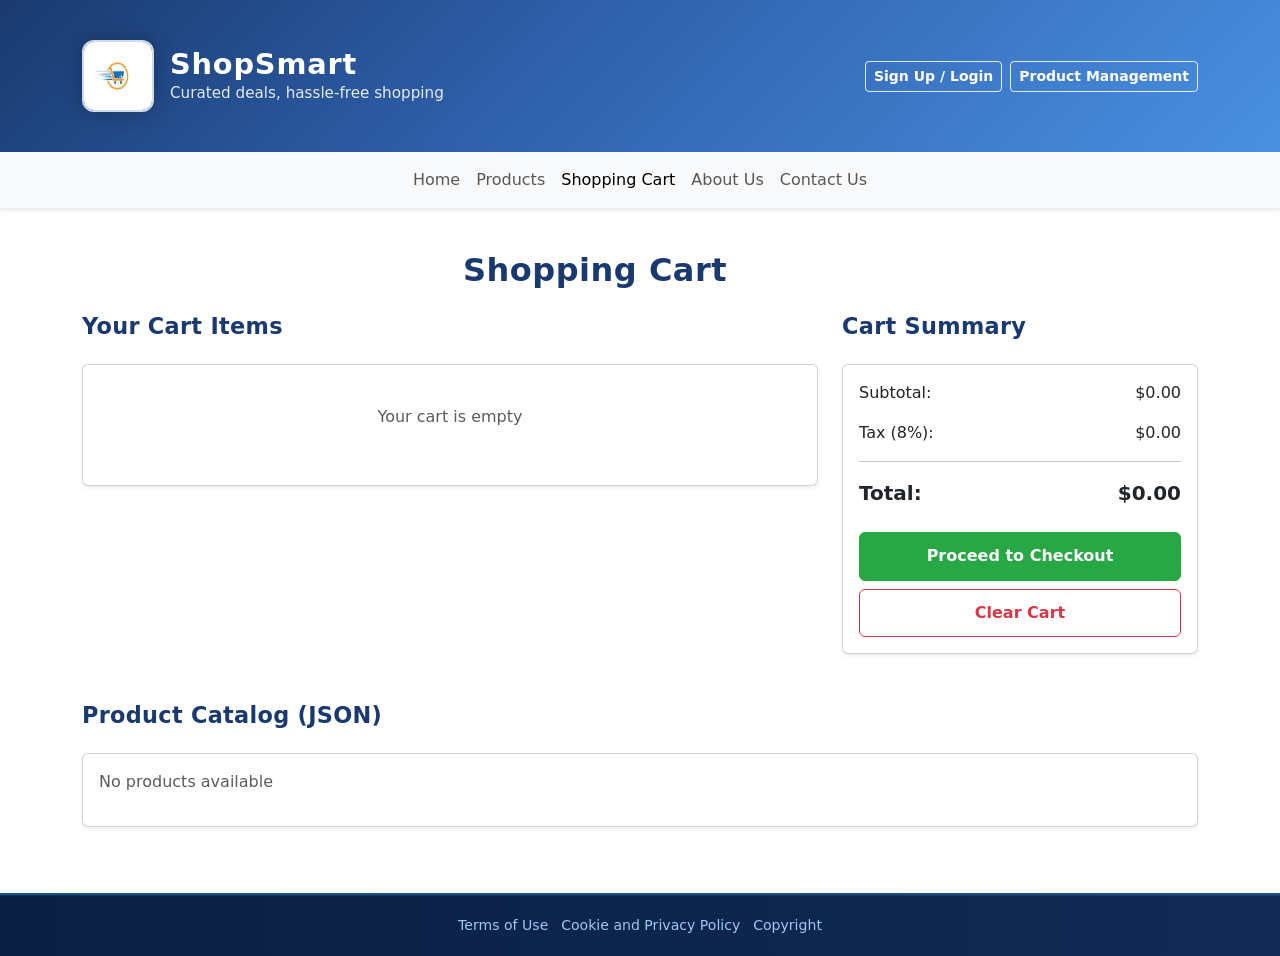
==== cart.html @ 152b02a8 "implemented ajax" ====
<!DOCTYPE html>
<html lang="en">

<head>
    <meta charset="UTF-8">
    <meta name="viewport" content="width=device-width, initial-scale=1.0">
    <title>Shopping Cart - ShopSmart</title>
    <link rel="stylesheet" href="css/styles.css">
    <link href="https://cdn.jsdelivr.net/npm/bootstrap@5.3.8/dist/css/bootstrap.min.css" rel="stylesheet"
        integrity="sha384-sRIl4kxILFvY47J16cr9ZwB07vP4J8+LH7qKQnuqkuIAvNWLzeN8tE5YBujZqJLB" crossorigin="anonymous">
    <script defer src="https://cdn.jsdelivr.net/npm/bootstrap@5.3.8/dist/js/bootstrap.bundle.min.js"
        integrity="sha384-FKyoEForCGlyvwx9Hj09JcYn3nv7wiPVlz7YYwJrWVcXK/BmnVDxM+D2scQbITxI"
        crossorigin="anonymous"></script>
    <script src="https://code.jquery.com/jquery-3.6.0.min.js"></script>
</head>

<body>

    <!-- Header -->
    <header class="welcome-banner">
        <div class="container d-flex align-items-center justify-content-between py-3">
            <div class="brand d-flex align-items-center gap-3">
                <img class="brand-logo" src="images/storelogo.jpg" alt="Store Logo" width="72" height="72">
                <div>
                    <h1 class="brand-title mb-0">ShopSmart</h1>
                    <p class="brand-tagline mb-0">Curated deals, hassle-free shopping</p>
                </div>
            </div>
            <div class="d-flex gap-2">
                <a class="btn btn-outline-light btn-sm" href="signup.html">Sign Up / Login</a>
                <a class="btn btn-outline-light btn-sm" href="productmanagement.html">Product Management</a>
            </div>
        </div>
    </header>

    <!-- Nav Bar -->
    <nav class="navbar navbar-expand-lg navbar-light bg-light shadow-sm">
        <div class="container">
            <button class="navbar-toggler" type="button" data-bs-toggle="collapse" data-bs-target="#mainNav"
                aria-controls="mainNav" aria-expanded="false" aria-label="Toggle navigation">
                <span class="navbar-toggler-icon"></span>
            </button>
            <div class="collapse navbar-collapse" id="mainNav">
                <ul class="navbar-nav mx-auto mb-2 mb-lg-0 justify-content-center">
                    <li class="nav-item">
                        <a class="nav-link" href="index.html">Home</a>
                    </li>
                    <li class="nav-item">
                        <a class="nav-link" href="index.html#products">Products</a>
                    </li>
                    <li class="nav-item">
                        <a class="nav-link active" aria-current="page" href="cart.html">Shopping Cart</a>
                    </li>
                    <li class="nav-item">
                        <a class="nav-link" href="#">About Us</a>
                    </li>
                    <li class="nav-item">
                        <a class="nav-link" href="#">Contact Us</a>
                    </li>
                </ul>
            </div>
        </div>
    </nav>

    <!-- Main Content -->
    <section class="main-content mt-4 mb-5 flex-grow-1">
        <div class="container">
            <h1 class="text-center mb-4">Shopping Cart</h1>

            <!-- Shopping Cart Section -->
            <div class="row mb-5">
                <div class="col-lg-8">
                    <h3>Your Cart Items</h3>
                    <div class="card shadow-sm">
                        <div class="card-body">
                            <div id="cartItemsContainer">
                                <p class="text-muted text-center py-4">Your cart is empty</p>
                            </div>
                        </div>
                    </div>
                </div>

                <!-- Cart Summary Section -->
                <div class="col-lg-4">
                    <h3>Cart Summary</h3>
                    <div class="card shadow-sm sticky-top" style="top: 20px;">
                        <div class="card-body">
                            <div class="d-flex justify-content-between mb-3">
                                <span>Subtotal:</span>
                                <span id="cartSubtotal">$0.00</span>
                            </div>
                            <div class="d-flex justify-content-between mb-3">
                                <span>Tax (8%):</span>
                                <span id="cartTax">$0.00</span>
                            </div>
                            <hr>
                            <div class="d-flex justify-content-between mb-4 fs-5 fw-bold">
                                <span>Total:</span>
                                <span id="cartTotal">$0.00</span>
                            </div>
                            <button type="button" class="btn btn-success w-100 mb-2" id="checkoutBtn">Proceed to Checkout</button>
                            <button type="button" class="btn btn-outline-danger w-100" id="clearCartBtn">Clear Cart</button>
                        </div>
                    </div>
                </div>
            </div>

            <!-- Product JSON Document Display Section -->
            <div class="row mt-5">
                <div class="col-12">
                    <h3>Product Catalog (JSON)</h3>
                    <div class="card shadow-sm">
                        <div class="card-body">
                            <div id="productJsonDisplay">
                                <p class="text-muted">Loading product data...</p>
                            </div>
                        </div>
                    </div>
                </div>
            </div>
        </div>
    </section>

    <!-- Footer -->
    <footer class="website-terms">
        <div class="container">
            <p><a href="">Terms of Use</a></p>
            <p><a href="">Cookie and Privacy Policy</a></p>
            <p><a href="">Copyright</a></p>
        </div>
    </footer>

    <script src="js/cart.js"></script>
    <script src="js/main.js"></script>
</body>

</html>
---- css/styles.css ----
body {
	display: flex;
	flex-direction: column;
	min-height: 100vh;
	font-family: Arial, Helvetica, sans-serif;
	margin: 0;
	padding: 0;
	background: #f5f7fb;
	color: #222;
}

header.welcome-banner {
	background: linear-gradient(135deg, #1a3a6f 0%, #2e5ea8 40%, #4a90e2 100%);
	padding: 1.5rem 0;
	color: #fff;
	box-shadow: 0 4px 16px rgba(0,0,0,0.15);
}

header.welcome-banner .brand-logo {
	border: 2px solid rgba(255,255,255,0.8);
	border-radius: 12px;
	box-shadow: 0 0 20px rgba(0,0,0,0.25);
}

header.welcome-banner .brand-title {
	font-size: 1.8rem;
	font-weight: 700;
	margin: 0;
	letter-spacing: 0.8px;
}

header.welcome-banner .brand-tagline {
	font-size: 0.95rem;
	opacity: 0.88;
	margin: 0;
}

header.welcome-banner .btn {
	border-color: rgba(255,255,255,0.85);
	color: #fff;
	font-weight: 600;
}

header.welcome-banner .btn:hover {
	background: rgba(255,255,255,0.2);
}

nav {
	background: #e4dede;
	box-shadow: 0 2px 8px rgba(0,0,0,0.08);
	border-bottom: 1px solid rgba(0,0,0,0.05);
}

.main-content {
	padding: 18px 20px;
	flex: 1 0 auto;
}

/* Center only main-content (keeps header/nav/footer unchanged) */
.main-content {
	display: flex;
	flex-direction: column;
	align-items: center;
}
.main-content h1 {
	text-align: center;
	margin-right: 90px;
}
.main-content form {
	width: 100%;
	max-width: 520px;
	box-sizing: border-box;
}
.main-content .form-control {
	width: 100%;
	max-width: 420px;
}

/* Keep labels on one line in main content, allow wrapping on very small screens */
.main-content .col-form-label {
	white-space: nowrap;
}
@media (max-width: 420px) {
	.main-content .col-form-label { white-space: normal; }
}

.welcome-msg {
	padding: 18px 20px;
	flex: 1 0 auto;
	text-align: center;
}

/* Shorter inputs for signup form */
.main-content .form-control {
    max-width: 420px;
	border-color: rgb(77, 77, 77);
}

.col-form-label {
	margin-left: 3px;
}

.advertisements img {
	max-width: 220px;
	height: auto;
	display: block;
	margin: 8px auto;
	border: 2px solid #e0e0e0;
	border-radius: 6px;
	padding: 6px;
	background: #fff;
}


footer.website-terms {
	background: linear-gradient(90deg, #0a1f43 0%, #112b55 100%);
	color: #e5eaf6;
	padding: 1.25rem 1rem;
	text-align: center;
	border-top: 2px solid #1e4f8d;
	box-shadow: inset 0 1px 0 rgba(255,255,255,0.06);
}

footer.website-terms .container {
	display: flex;
	flex-wrap: wrap;
	justify-content: center;
	gap: 0.8rem;
	align-items: center;
}

footer.website-terms p {
	margin: 0;
	font-size: 0.88rem;
	opacity: 0.95;
}

footer.website-terms a {
	color: #a6d1ff;
	text-decoration: none;
	transition: color 0.2s ease, text-decoration 0.2s ease;
}

footer.website-terms a:hover {
	color: #ffffff;
	text-decoration: underline;
}


/* additional styling for improved professionalism */
.navbar-brand {
    font-weight: 700;
    font-size: 1.25rem;
    letter-spacing: 0.5px;
}

.card {
    border-radius: 10px;
}

/* ensure headers and leads have good spacing */
.welcome-msg h1 {
    margin-bottom: 0.5rem;
}
.welcome-msg .lead {
    margin-top: 0.5rem;
}

/* ========== SHOPPING CART STYLES ========== */

/* Product Cards Styling */
.product-card {
    transition: all 0.3s cubic-bezier(0.4, 0, 0.2, 1);
    border: none;
    border-radius: 12px;
    overflow: hidden;
    background: #fff;
    box-shadow: 0 2px 8px rgba(0, 0, 0, 0.08);
    position: relative;
}

.product-card:hover {
    transform: translateY(-8px);
    box-shadow: 0 12px 24px rgba(74, 144, 226, 0.2) !important;
}

.product-card .card-body {
    padding: 1.5rem;
}

.product-card .card-title {
    font-size: 1.1rem;
    font-weight: 700;
    color: #1a3a6f;
    margin-bottom: 0.75rem;
    line-height: 1.3;
    overflow: hidden;
    text-overflow: ellipsis;
    display: -webkit-box;
    -webkit-line-clamp: 2;
    -webkit-box-orient: vertical;
}

.product-card .product-details {
    font-size: 0.9rem;
    color: #666;
    line-height: 1.6;
}

.product-card .product-details p {
    margin-bottom: 0.5rem;
}

.product-card .product-details strong {
    color: #1a3a6f;
    font-weight: 600;
}

.product-card .product-details small {
    font-size: 0.8rem;
    color: #999;
    display: block;
    margin-top: 0.5rem;
}

.product-card .product-qty-input,
.product-card .product-qty {
    border: 1.5px solid #ddd;
    border-radius: 8px;
    padding: 0.6rem 0.8rem;
    font-size: 0.95rem;
    transition: all 0.2s ease;
}

.product-card .product-qty-input:focus,
.product-card .product-qty:focus {
    border-color: #4a90e2;
    box-shadow: 0 0 0 3px rgba(74, 144, 226, 0.1);
    outline: none;
}

.add-to-cart-btn,
.add-to-cart-home-btn {
    background: linear-gradient(135deg, #4a90e2 0%, #357abd 100%);
    border: none;
    color: white;
    font-weight: 600;
    font-size: 0.95rem;
    padding: 0.65rem 1.2rem;
    border-radius: 8px;
    transition: all 0.3s ease;
    cursor: pointer;
    box-shadow: 0 2px 8px rgba(74, 144, 226, 0.3);
}

.add-to-cart-btn:hover,
.add-to-cart-home-btn:hover {
    background: linear-gradient(135deg, #357abd 0%, #2a5a99 100%);
    transform: translateY(-2px);
    box-shadow: 0 4px 12px rgba(74, 144, 226, 0.4);
}

.add-to-cart-btn:active,
.add-to-cart-home-btn:active {
    transform: translateY(0);
}

.remove-product-btn {
    background: linear-gradient(135deg, #dc3545 0%, #c82333 100%);
    border: none;
    color: white;
    font-weight: 600;
    font-size: 0.95rem;
    padding: 0.65rem 1.2rem;
    border-radius: 8px;
    transition: all 0.3s ease;
    cursor: pointer;
    box-shadow: 0 2px 8px rgba(220, 53, 69, 0.3);
}

.remove-product-btn:hover {
    background: linear-gradient(135deg, #c82333 0%, #bd2130 100%);
    transform: translateY(-2px);
    box-shadow: 0 4px 12px rgba(220, 53, 69, 0.4);
}

.remove-product-btn:active {
    transform: translateY(0);
}

/* Cart Items Table Styling */
.table-responsive {
    border-radius: 8px;
    overflow: hidden;
}

.table {
    margin-bottom: 0;
}

.table thead th {
    background-color: #f0f3f7;
    color: #1a3a6f;
    font-weight: 600;
    border-bottom: 2px solid #4a90e2;
    padding: 1rem;
}

.table tbody tr {
    border-bottom: 1px solid #e0e0e0;
}

.table tbody tr:hover {
    background-color: #f9fafb;
}

.cart-item td {
    vertical-align: middle;
    padding: 0.75rem 1rem;
}

.cart-qty-input {
    border: 1px solid #ddd;
    border-radius: 6px;
    text-align: center;
}

.cart-qty-input:focus {
    border-color: #4a90e2;
    box-shadow: 0 0 0 0.2rem rgba(74, 144, 226, 0.25);
}

.remove-item-btn {
    padding: 0.35rem 0.75rem;
    font-size: 0.85rem;
    white-space: nowrap;
}

/* Cart Summary Card Styling */
.sticky-top {
    z-index: 100;
}

/* General Card Styling */
.card {
    border: none;
    border-radius: 12px;
    box-shadow: 0 2px 12px rgba(0, 0, 0, 0.08);
    transition: all 0.3s ease;
}

.card:hover {
    box-shadow: 0 4px 16px rgba(0, 0, 0, 0.12);
}

.card.shadow-sm {
    background: #fff;
    box-shadow: 0 2px 8px rgba(0, 0, 0, 0.06);
}

.card-body {
    padding: 1.5rem;
}

.card-title {
    color: #1a3a6f;
    font-weight: 700;
    margin-bottom: 1rem;
}

/* Search Form Styling */
#cartSearchForm {
    background: #f9fafb;
    padding: 1rem;
    border-radius: 8px;
}

#cartSearchForm .form-label {
    font-weight: 600;
    color: #1a3a6f;
    margin-bottom: 0.5rem;
}

#cartSearchForm .form-control,
#cartSearchForm .form-select {
    border: 1px solid #ddd;
    border-radius: 6px;
    padding: 0.6rem 0.8rem;
}

#cartSearchForm .form-control:focus,
#cartSearchForm .form-select:focus {
    border-color: #4a90e2;
    box-shadow: 0 0 0 0.2rem rgba(74, 144, 226, 0.25);
}

#cartSearchBtn {
    background-color: #4a90e2;
    border-color: #4a90e2;
    font-weight: 600;
    padding: 0.6rem 2rem;
    transition: all 0.3s ease;
}

#cartSearchBtn:hover {
    background-color: #2e5ea8;
    border-color: #2e5ea8;
    transform: scale(1.02);
}

/* Checkout and Action Buttons */
#checkoutBtn {
    font-weight: 600;
    padding: 0.7rem 1rem;
    background-color: #28a745;
    border-color: #28a745;
    transition: all 0.3s ease;
}

#checkoutBtn:hover {
    background-color: #218838;
    border-color: #218838;
    transform: scale(1.02);
}

#clearCartBtn {
    font-weight: 600;
    padding: 0.7rem 1rem;
    color: #dc3545;
    border-color: #dc3545;
    transition: all 0.3s ease;
}

#clearCartBtn:hover {
    background-color: #dc3545;
    color: white;
    transform: scale(1.02);
}

/* JSON Display Styling */
#productJsonDisplay pre {
    font-family: 'Courier New', monospace;
    font-size: 0.85rem;
    line-height: 1.4;
    color: #333;
    background-color: #f5f7fb;
    border: 1px solid #ddd;
    border-radius: 8px;
}

/* Section Headers */
.main-content h3 {
    color: #1a3a6f;
    font-weight: 700;
    margin-bottom: 1.5rem;
    font-size: 1.4rem;
    letter-spacing: 0.3px;
}

.main-content h2 {
    color: #1a3a6f;
    font-weight: 700;
    font-size: 1.8rem;
    letter-spacing: 0.5px;
    margin-bottom: 1.5rem;
}

.main-content h1 {
    color: #1a3a6f;
    font-weight: 700;
    font-size: 2rem;
    letter-spacing: 0.5px;
    margin-bottom: 1.5rem;
}

/* Form Control Focus States */
.form-control:focus,
.form-select:focus {
    border-color: #4a90e2;
    box-shadow: 0 0 0 0.2rem rgba(74, 144, 226, 0.25);
}

/* Empty Cart Message */
.text-muted {
    color: #999 !important;
}

/* Responsive adjustments */
@media (max-width: 768px) {
    .product-card:hover {
        transform: translateY(-4px);
    }
    
    .sticky-top {
        position: relative !important;
        top: 0 !important;
        margin-top: 2rem;
    }
    
    .table {
        font-size: 0.9rem;
    }
    
    .cart-item td {
        padding: 0.5rem;
    }

    .main-content h1,
    .main-content h2,
    .main-content h3 {
        font-size: 1.3rem;
    }
}

@media (max-width: 576px) {
    .product-card {
        margin-bottom: 1rem;
    }
    
    .product-card .card-body {
        padding: 1rem;
    }
    
    .table thead {
        font-size: 0.85rem;
    }
    
    .cart-qty-input {
        width: 60px !important;
    }

    .add-to-cart-btn,
    .add-to-cart-home-btn,
    .remove-product-btn {
        padding: 0.5rem 0.8rem;
        font-size: 0.85rem;
    }
}
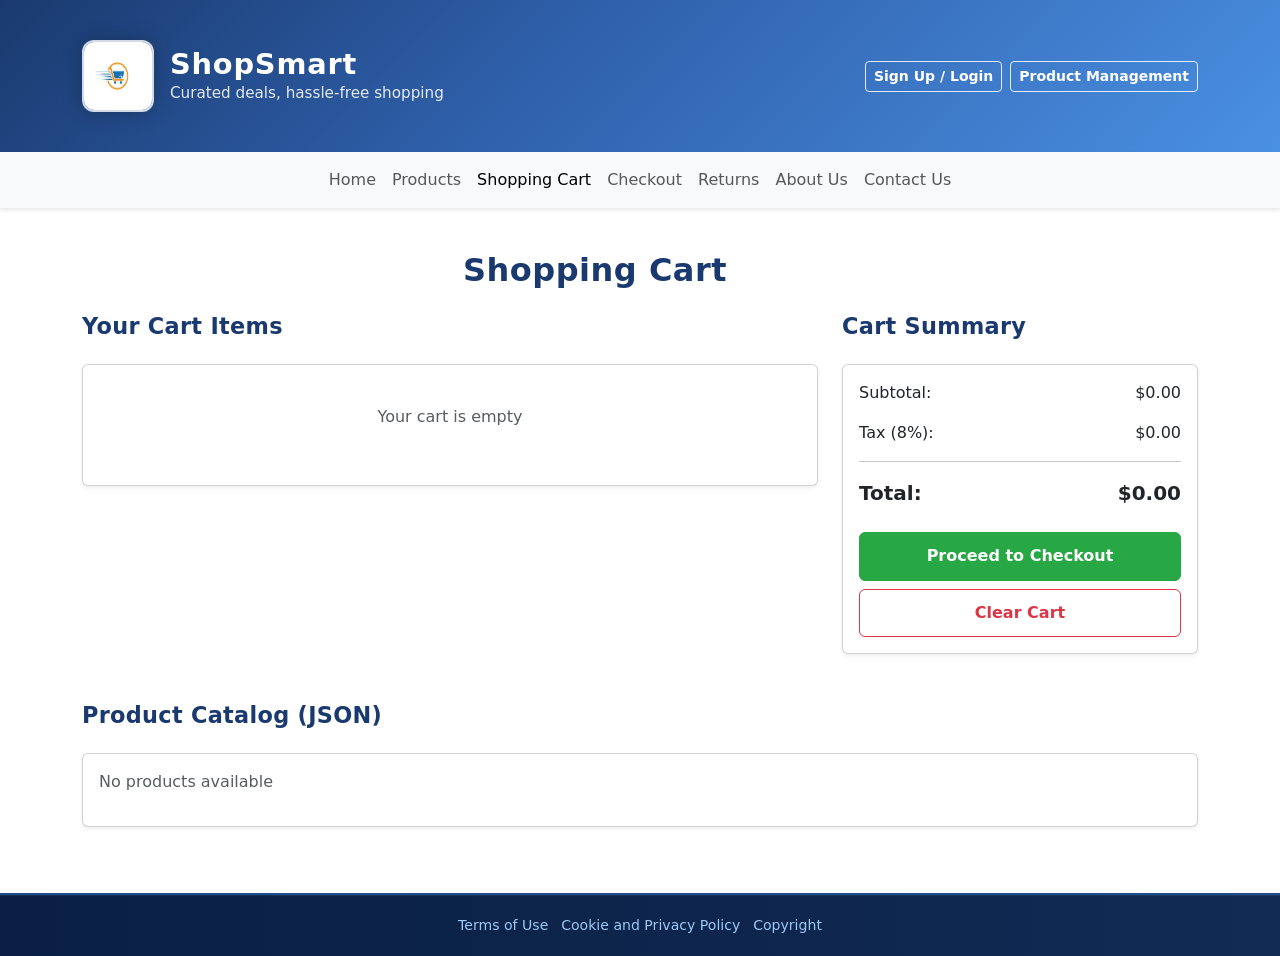
==== commit e856b0bf: "Created billings and returns page" ====
--- a/cart.html
+++ b/cart.html
@@ -50,6 +50,12 @@
                     </li>
                     <li class="nav-item">
                         <a class="nav-link active" aria-current="page" href="cart.html">Shopping Cart</a>
+                    </li>
+                    <li class="nav-item">
+                        <a class="nav-link" href="checkout.html">Checkout</a>
+                    </li>
+                    <li class="nav-item">
+                        <a class="nav-link" href="returns.html">Returns</a>
                     </li>
                     <li class="nav-item">
                         <a class="nav-link" href="#">About Us</a>
